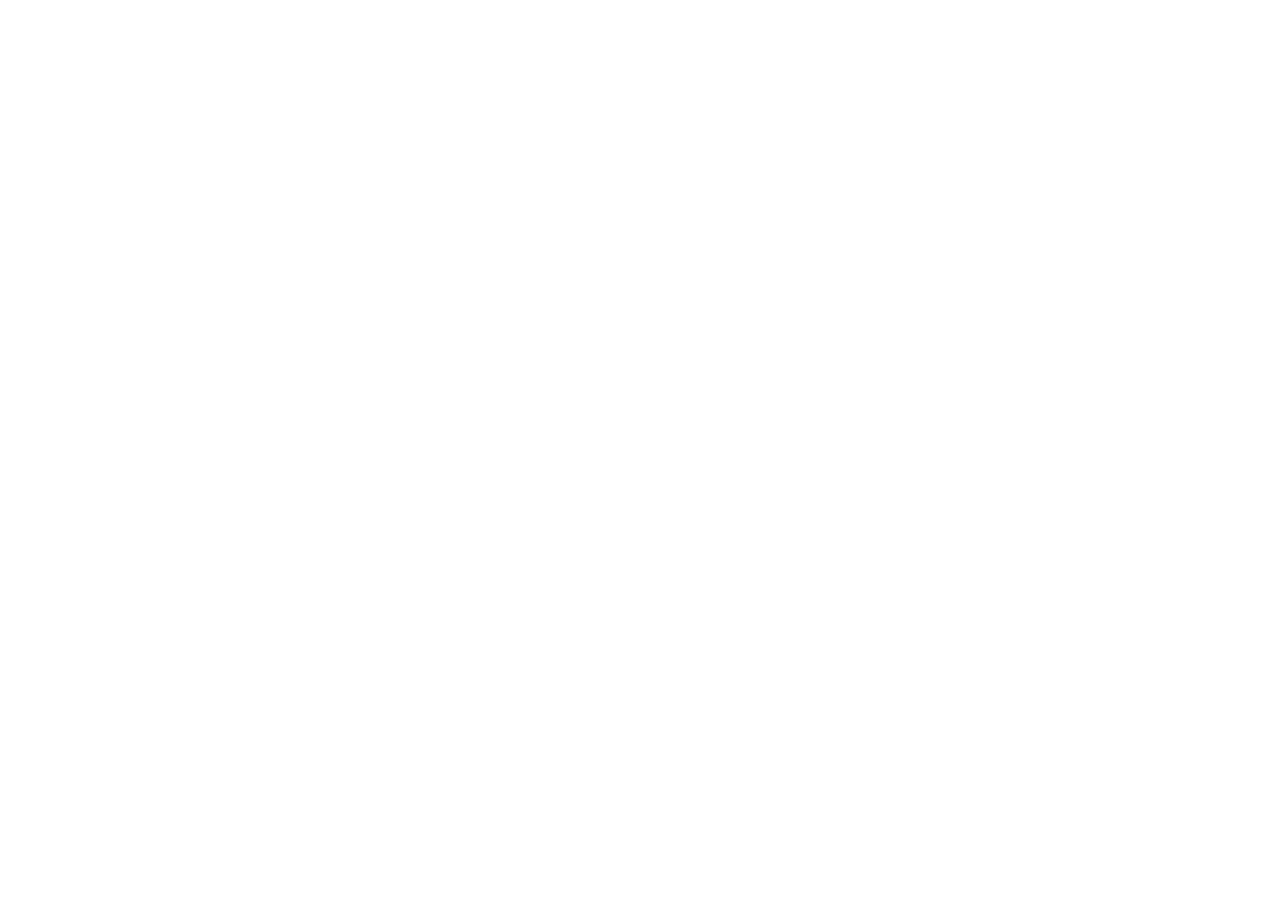
==== gui/twl-gui/src/index.html @ 8af8e740 "criação do projeto Angular" ====
<!doctype html>
<html lang="en">
<head>
  <meta charset="utf-8">
  <title>TaGui</title>
  <base href="/">

  <meta name="viewport" content="width=device-width, initial-scale=1">
  <link rel="icon" type="image/x-icon" href="favicon.ico">
</head>
<body>
  <app-root></app-root>
</body>
</html>
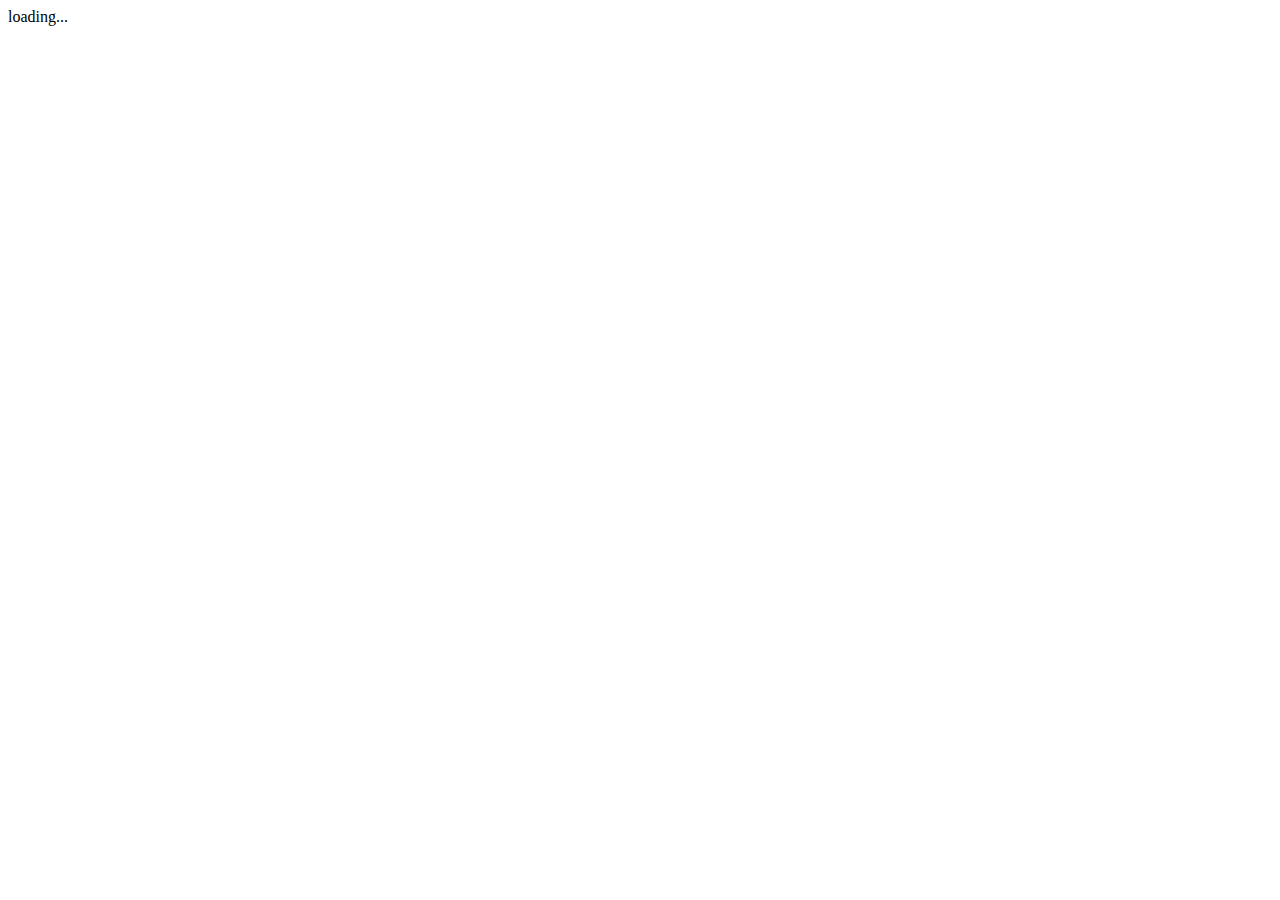
==== commit 33e2111e: "botão e funcionalidade inicial de cadastro de filmes" ====
--- a/gui/twl-gui/src/index.html
+++ b/gui/twl-gui/src/index.html
@@ -2,13 +2,12 @@
 <html lang="en">
 <head>
   <meta charset="utf-8">
-  <title>TaGui</title>
+  <title>To Watch List</title>
   <base href="/">
 
   <meta name="viewport" content="width=device-width, initial-scale=1">
-  <link rel="icon" type="image/x-icon" href="favicon.ico">
 </head>
 <body>
-  <app-root></app-root>
+  <app-root> loading...</app-root>
 </body>
 </html>
